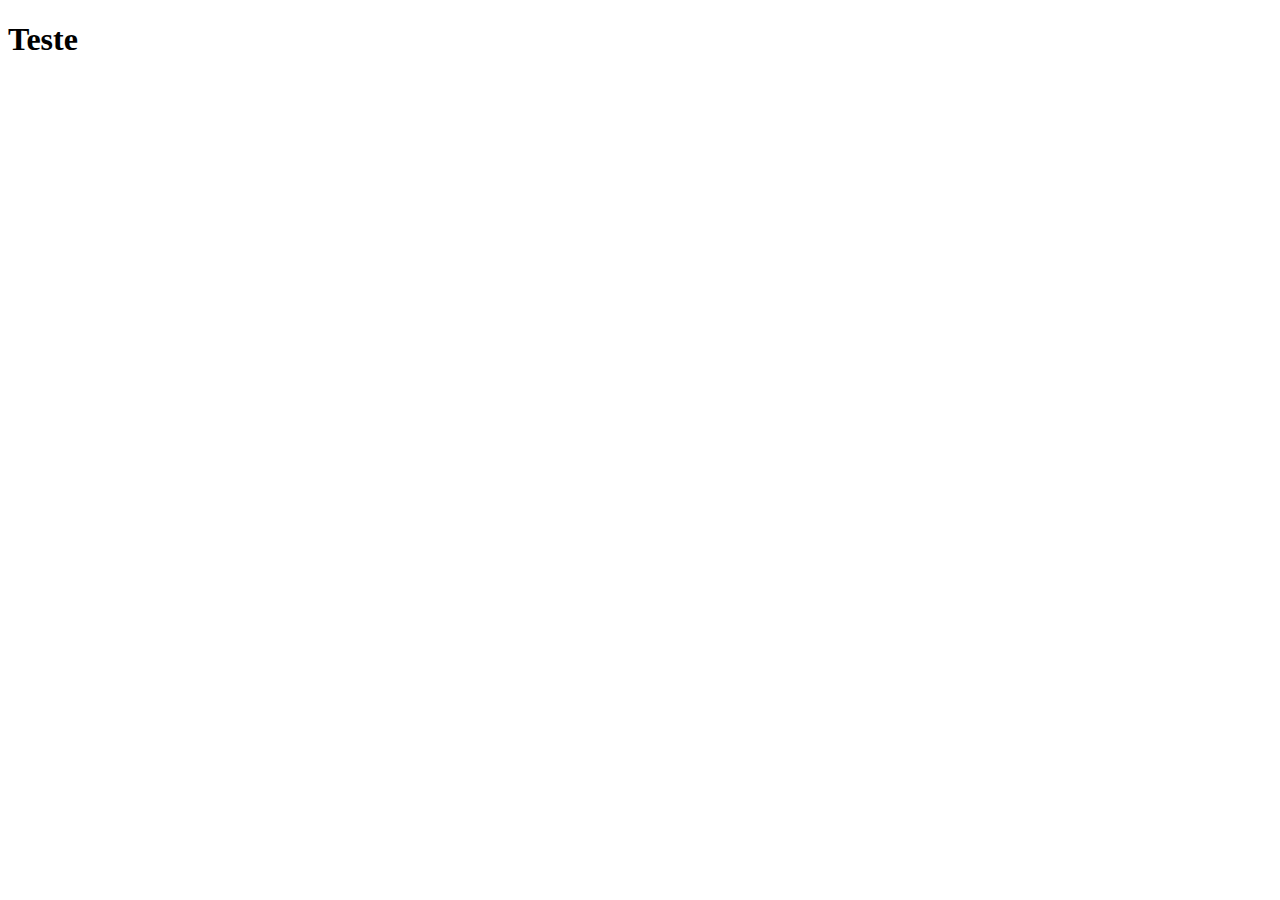
==== index.html @ 9a938329 "Realizado o link com o google fonts e com o arquivo styles.css" ====
<!DOCTYPE html>
<html lang="pt-br">

<head>
    <meta charset="UTF-8">
    <meta http-equiv="X-UA-Compatible" content="IE=edge">
    <meta name="viewport" content="width=device-width, initial-scale=1.0">
    <title>DSViaCEP</title>
    <!--Google fonts-->
    <link rel="preconnect" href="https://fonts.googleapis.com">
    <link rel="preconnect" href="https://fonts.gstatic.com" crossorigin>
    <link href="https://fonts.googleapis.com/css2?family=Open+Sans:wght@400;700&display=swap" rel="stylesheet">
    <!--link do arquivo css-->
    <link rel="stylesheet" href="./css/stylesheet.css">
</head>

<body>
 <h1>Teste</h1>
</body>

</html>
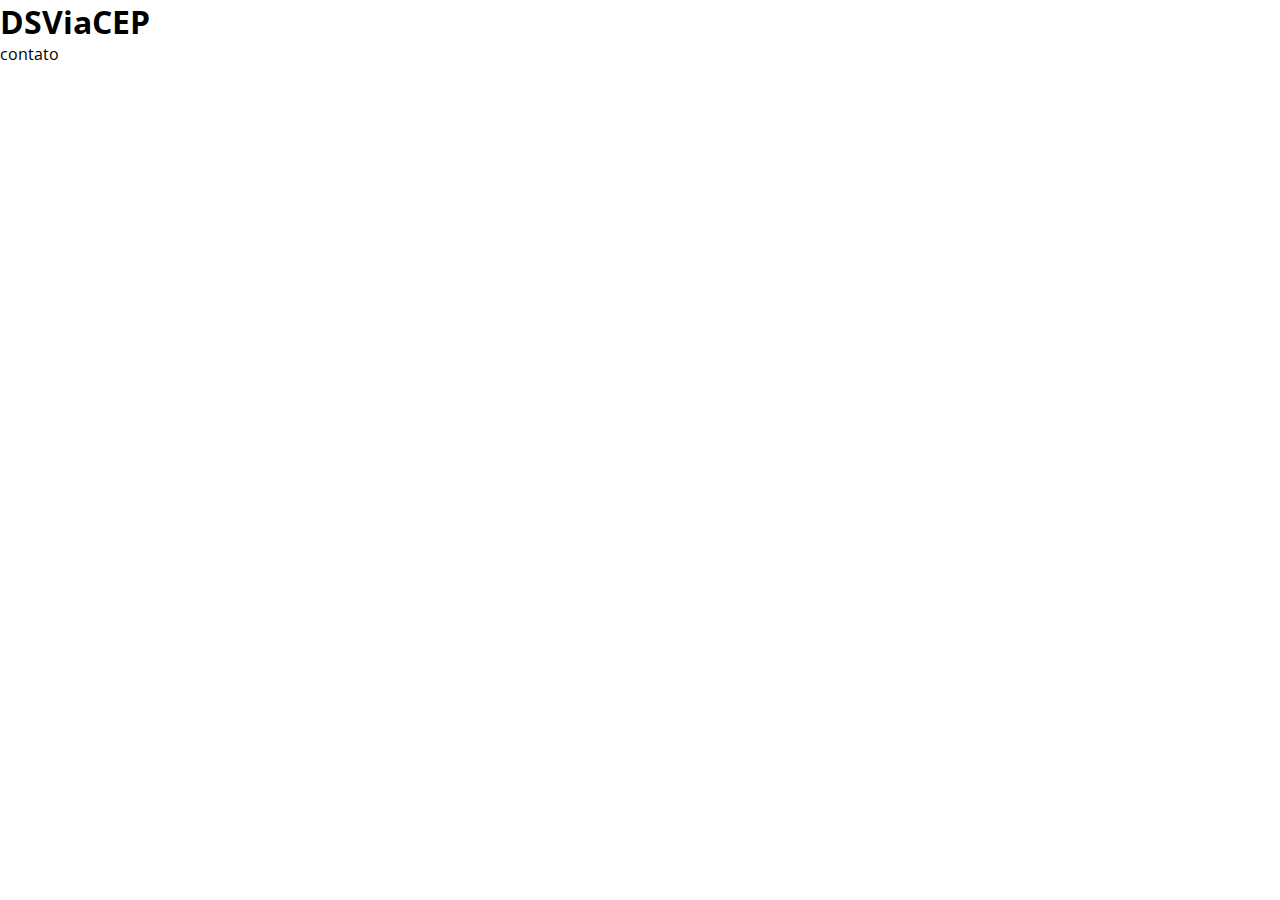
==== commit ac436a97: "Realizado o escopo do nav" ====
--- a/index.html
+++ b/index.html
@@ -6,16 +6,35 @@
     <meta http-equiv="X-UA-Compatible" content="IE=edge">
     <meta name="viewport" content="width=device-width, initial-scale=1.0">
     <title>DSViaCEP</title>
+   <!--link com o BootStrap-->
+   <link rel="stylesheet" href="./bootstrap/css/bootstrap.min.css">
     <!--Google fonts-->
     <link rel="preconnect" href="https://fonts.googleapis.com">
     <link rel="preconnect" href="https://fonts.gstatic.com" crossorigin>
-    <link href="https://fonts.googleapis.com/css2?family=Open+Sans:wght@400;700&display=swap" rel="stylesheet">
+    <link href="https://fonts.googleapis.com/css2?family=Open+Sans:wght@400;700&display=swap" rel="stylesheet">  
     <!--link do arquivo css-->
-    <link rel="stylesheet" href="./css/stylesheet.css">
+    <link rel="stylesheet" href="./css/stylesheet.css">  
 </head>
 
-<body>
- <h1>Teste</h1>
+<body class="bg-dark">
+    <header>
+        <nav>
+            <div class="container-fluid">
+                <div class="row nav-row">
+                    <div class="col-12 text-white d-flex justify-content-around align-items-center">
+                        <h1 class="h1 nav-DSViaCEP">DSViaCEP</h1>
+                        <p class="text-white nav-contato">contato</p>
+                    </div>
+                </div>
+            </div>
+        </nav>
+    </header>
+    <main>
+
+    </main>
+    <footer>
+
+    </footer>
 </body>
 
 </html>--- a/css/stylesheet.css
+++ b/css/stylesheet.css
@@ -0,0 +1,6 @@
+*{
+    box-sizing: border-box;
+    padding: 0;
+    margin: 0;
+    font-family: 'Open Sans', sans-serif;
+}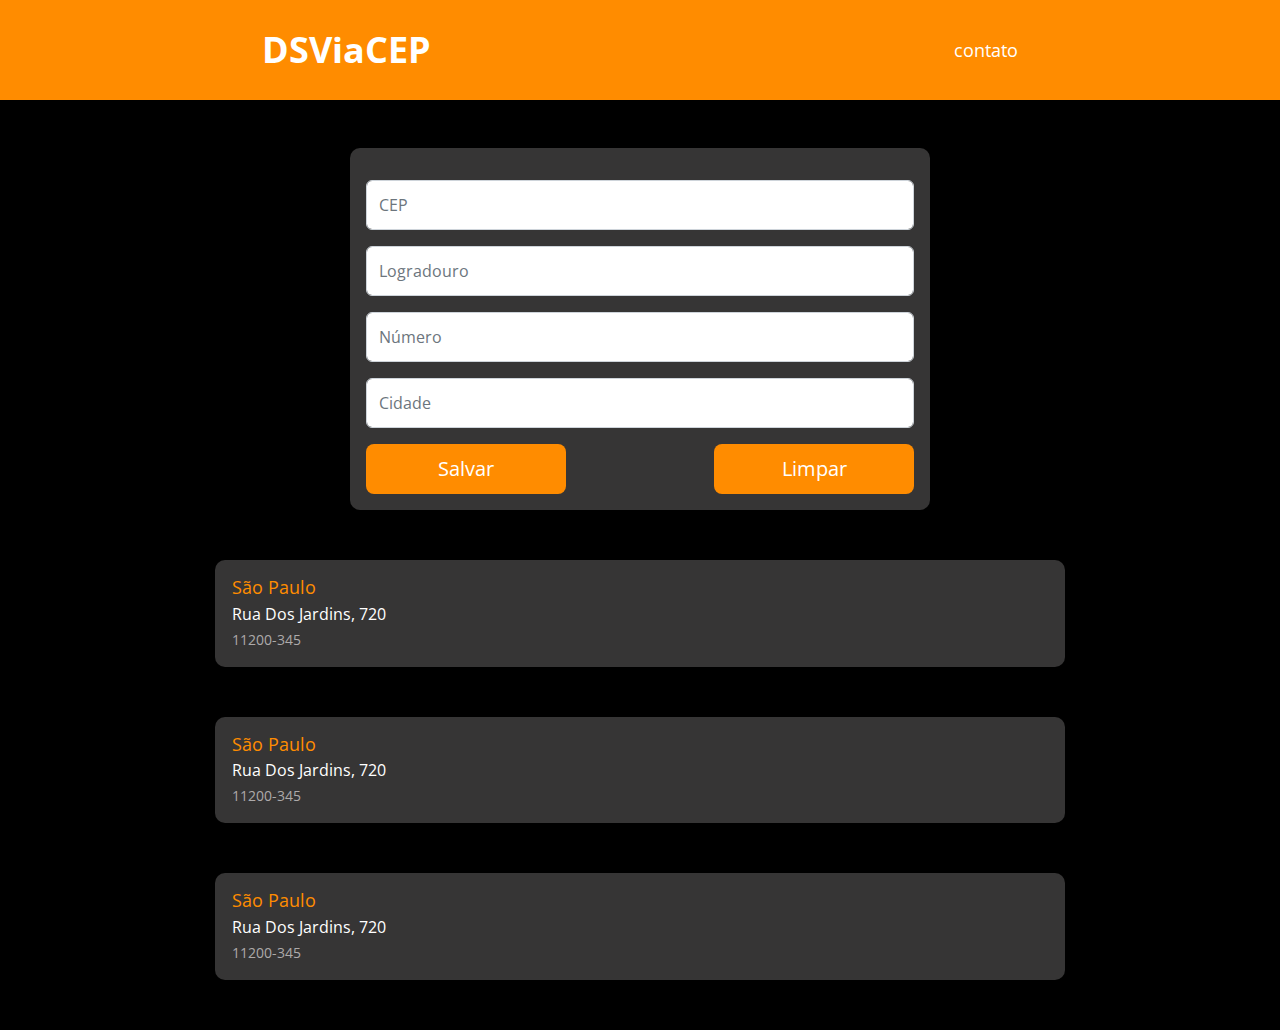
==== commit fd4ba9ca: "Esboço do layout da página index.html finalizado" ====
--- a/index.html
+++ b/index.html
@@ -6,35 +6,85 @@
     <meta http-equiv="X-UA-Compatible" content="IE=edge">
     <meta name="viewport" content="width=device-width, initial-scale=1.0">
     <title>DSViaCEP</title>
-   <!--link com o BootStrap-->
-   <link rel="stylesheet" href="./bootstrap/css/bootstrap.min.css">
+    <!--link com o BootStrap-->
+    <link rel="stylesheet" href="./bootstrap/css/bootstrap.min.css">
     <!--Google fonts-->
     <link rel="preconnect" href="https://fonts.googleapis.com">
     <link rel="preconnect" href="https://fonts.gstatic.com" crossorigin>
-    <link href="https://fonts.googleapis.com/css2?family=Open+Sans:wght@400;700&display=swap" rel="stylesheet">  
+    <link href="https://fonts.googleapis.com/css2?family=Open+Sans:wght@400;700&display=swap" rel="stylesheet">
     <!--link do arquivo css-->
-    <link rel="stylesheet" href="./css/stylesheet.css">  
+    <link rel="stylesheet" href="./css/stylesheet.css">
 </head>
 
-<body class="bg-dark">
+<body>
     <header>
-        <nav>
-            <div class="container-fluid">
-                <div class="row nav-row">
-                    <div class="col-12 text-white d-flex justify-content-around align-items-center">
-                        <h1 class="h1 nav-DSViaCEP">DSViaCEP</h1>
-                        <p class="text-white nav-contato">contato</p>
+        <ul class="nav nav-row justify-content-around text-white align-items-center">
+            <li class="nav-item">
+                <h1 class="nav-DSViaCEP">DSViaCEP</h1>
+            </li>
+            <li class="nav-item">
+                <p class="nav-contato">contato</p>
+            </li>
+        </ul>
+    </header>
+    <!--main-->
+    <main>
+        <section>
+            <div class="container container-formulario mt-5 p-3">
+                <div class="row">
+                    <div class="col-sm">
+                        <form class="form" action="">
+                            <input class="form-control mt-3" type="text" name="" id="" placeholder="CEP">
+                            <input class="form-control mt-3" type="text" name="" id="" placeholder="Logradouro">
+                            <input class="form-control mt-3" type="text" name="" id="" placeholder="Número">
+                            <input class="form-control mt-3" type="text" name="" id="" placeholder="Cidade">
+                            <div class="d-flex justify-content-between mt-3">
+                                <input class="btn text-white btn-lg botao-formulario" type="button" value="Salvar">
+                                <input class="btn text-white btn-lg botao-formulario" type="button" value="Limpar">
+                            </div>
+                        </form>
                     </div>
                 </div>
             </div>
-        </nav>
-    </header>
-    <main>
+        </section>
 
+        <section>
+            <div class="container container-result">
+                <div class="row">
+                    <div class="col-sm">
+                        <h2 class="h2-cidade">São Paulo</h2>
+                        <p class="paragrafo-rua">Rua Dos Jardins, 720</p>
+                        <p class="paragrafo-cep">11200-345</p>
+                    </div>
+                </div>
+            </div>
+        </section>
+
+        <section>
+            <div class="container container-result">
+                <div class="row">
+                    <div class="col-sm">
+                        <h2 class="h2-cidade">São Paulo</h2>
+                        <p class="paragrafo-rua">Rua Dos Jardins, 720</p>
+                        <p class="paragrafo-cep">11200-345</p>
+                    </div>
+                </div>
+            </div>
+        </section>
+
+        <section>
+            <div class="container container-result">
+                <div class="row">
+                    <div class="col-sm">
+                        <h2 class="h2-cidade">São Paulo</h2>
+                        <p class="paragrafo-rua">Rua Dos Jardins, 720</p>
+                        <p class="paragrafo-cep">11200-345</p>
+                    </div>
+                </div>
+            </div>
+        </section>
+        
     </main>
-    <footer>
-
-    </footer>
 </body>
 
 </html>--- a/css/stylesheet.css
+++ b/css/stylesheet.css
@@ -3,4 +3,77 @@
     padding: 0;
     margin: 0;
     font-family: 'Open Sans', sans-serif;
+    
+}
+body{
+    background-color: black;
+}
+
+input{
+    height: 50px;
+}
+
+.nav-row{
+    background: #ff8c00;
+    height: 100px;   
+}
+
+.nav-DSViaCEP{
+    font-weight: 700;
+    margin: 0;
+    font-size: 36px;  
+}
+.nav-contato{
+    font-weight: 400;
+    margin: 0;
+    font-size: 18px;
+}
+
+.container-formulario{
+    background: #363535;
+    width: 580px;
+    border-radius: 10px;
+    margin-bottom: 50px;
+}
+
+.botao-formulario{
+    background: #ff8c00;
+    width: 200px;
+}
+.container-result{
+    background: #363535;
+    width: 850px;
+    border-radius: 10px;
+    margin-top:25px;
+    margin-bottom: 50px;
+
+}
+
+.h2-cidade{
+    color: #ff8c00;
+    font-weight: 400;
+    font-size: 18px;
+    padding: 0px;
+    margin: 0px;
+    padding-left: 5px;
+    margin-top: 17px;
+}
+.paragrafo-rua{
+    color: #ffffff;
+    font-weight: 400;
+    font-size: 16px;
+    padding: 0px;
+    margin: 0px;
+    padding-left: 5px;
+    margin-top: 3px;
+}
+.paragrafo-cep{
+    color: #adaaaa;
+    font-weight: 400;
+    font-size: 14px;
+    padding: 0px;
+    margin: 0px;
+    padding-left: 5px;
+    margin-top: 3px;
+    margin-bottom: 17px;
 }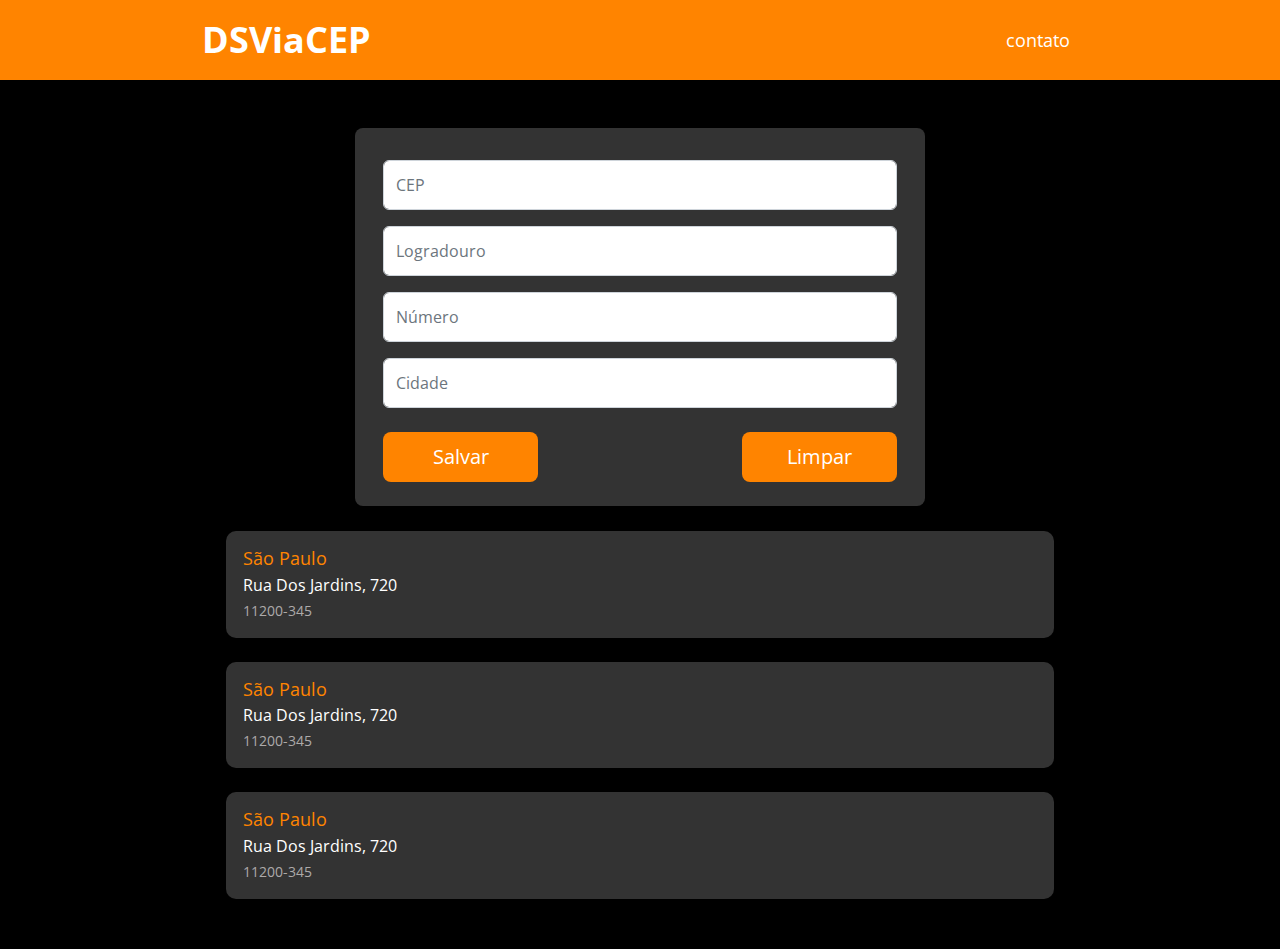
==== commit 03b2af0a: "Atualização dos arquivos index e styleshett com relação a responsividade" ====
--- a/index.html
+++ b/index.html
@@ -18,29 +18,36 @@
 
 <body>
     <header>
-        <ul class="nav nav-row justify-content-around text-white align-items-center">
-            <li class="nav-item">
-                <h1 class="nav-DSViaCEP">DSViaCEP</h1>
-            </li>
-            <li class="nav-item">
-                <p class="nav-contato">contato</p>
-            </li>
-        </ul>
+        <nav class="navbar navbar-expand-lg nav-container">
+            <div class="container nav-row">
+                <h1 class="navbar-brand nav-DSViaCEP">DSViaCEP</h1>
+                <ul class="navbar-nav">
+                    <li class="nav-item ">
+                        <a class="nav-link active nav-contato text-white">contato</a>
+                    </li>
+                </ul>
+            </div>
+        </nav>
     </header>
     <!--main-->
     <main>
         <section>
-            <div class="container container-formulario mt-5 p-3">
-                <div class="row">
-                    <div class="col-sm">
-                        <form class="form" action="">
-                            <input class="form-control mt-3" type="text" name="" id="" placeholder="CEP">
-                            <input class="form-control mt-3" type="text" name="" id="" placeholder="Logradouro">
-                            <input class="form-control mt-3" type="text" name="" id="" placeholder="Número">
-                            <input class="form-control mt-3" type="text" name="" id="" placeholder="Cidade">
-                            <div class="d-flex justify-content-between mt-3">
-                                <input class="btn text-white btn-lg botao-formulario" type="button" value="Salvar">
-                                <input class="btn text-white btn-lg botao-formulario" type="button" value="Limpar">
+            <div class="container">
+                <div class="row d-flex justify-content-center">
+                    <div class="col-6 form-section mt-5">
+                        <form class="form p-3" action="" name="newAddress">
+                            <input class="form-control mt-3" type="text" name="cep" id="cep" placeholder="CEP">
+                            <input class="form-control mt-3" type="text" name="logradouro" id="logradouro"
+                                placeholder="Logradouro">
+                            <input class="form-control mt-3" type="text" name="numero" id="numero" placeholder="Número">
+                            <input class="form-control mt-3" type="text" name="cidade" id="cidade" placeholder="Cidade">
+                            <div class="row mt-4 justify-content-between">
+                                <div class="col-lg-4 col-md-6 d-flex justify-content-center mb-2">
+                                    <input class="btn text-white btn-lg botao-formulario" type="button" value="Salvar">
+                                </div>
+                                <div class="col-lg-4 col-md-6 d-flex justify-content-center">
+                                    <input class="btn text-white btn-lg botao-formulario" type="button" value="Limpar">
+                                </div>
                             </div>
                         </form>
                     </div>
@@ -49,41 +56,32 @@
         </section>
 
         <section>
-            <div class="container container-result">
-                <div class="row">
+            <div class="container form-list">
+                <div class="row m-4 mb-4 form-row">
                     <div class="col-sm">
-                        <h2 class="h2-cidade">São Paulo</h2>
+                        <h3 class="h3-cidade">São Paulo</h3>
+                        <p class="paragrafo-rua">Rua Dos Jardins, 720</p>
+                        <p class="paragrafo-cep">11200-345</p>
+                    </div>
+                </div>
+
+                <div class="row m-4 mb-4 form-row">
+                    <div class="col-sm">
+                        <h3 class="h3-cidade">São Paulo</h3>
+                        <p class="paragrafo-rua">Rua Dos Jardins, 720</p>
+                        <p class="paragrafo-cep">11200-345</p>
+                    </div>
+                </div>
+
+                <div class="row m-4 mb-4 form-row">
+                    <div class="col-sm">
+                        <h3 class="h3-cidade">São Paulo</h3>
                         <p class="paragrafo-rua">Rua Dos Jardins, 720</p>
                         <p class="paragrafo-cep">11200-345</p>
                     </div>
                 </div>
             </div>
         </section>
-
-        <section>
-            <div class="container container-result">
-                <div class="row">
-                    <div class="col-sm">
-                        <h2 class="h2-cidade">São Paulo</h2>
-                        <p class="paragrafo-rua">Rua Dos Jardins, 720</p>
-                        <p class="paragrafo-cep">11200-345</p>
-                    </div>
-                </div>
-            </div>
-        </section>
-
-        <section>
-            <div class="container container-result">
-                <div class="row">
-                    <div class="col-sm">
-                        <h2 class="h2-cidade">São Paulo</h2>
-                        <p class="paragrafo-rua">Rua Dos Jardins, 720</p>
-                        <p class="paragrafo-cep">11200-345</p>
-                    </div>
-                </div>
-            </div>
-        </section>
-        
     </main>
 </body>
 
--- a/css/stylesheet.css
+++ b/css/stylesheet.css
@@ -13,14 +13,19 @@
     height: 50px;
 }
 
+.nav-container{
+    height: 80px;
+    background: #ff8400;   
+}
 .nav-row{
-    background: #ff8c00;
-    height: 100px;   
+    width: 100%;
+    max-width: 900px;  
 }
 
 .nav-DSViaCEP{
+    color: white;
     font-weight: 700;
-    margin: 0;
+    margin: 0px;
     font-size: 36px;  
 }
 .nav-contato{
@@ -29,28 +34,29 @@
     font-size: 18px;
 }
 
-.container-formulario{
-    background: #363535;
-    width: 580px;
-    border-radius: 10px;
+.form-section{
+    background: #333;
+    border-radius: 8px;
+}
+
+.botao-formulario{
+    background: #ff8400;
+    width: 100%;
+    max-width: 200px;    
+}
+.form-list{
+    max-width: 900px;
+    margin-top:25px;
     margin-bottom: 50px;
 }
 
-.botao-formulario{
-    background: #ff8c00;
-    width: 200px;
-}
-.container-result{
-    background: #363535;
-    width: 850px;
-    border-radius: 10px;
-    margin-top:25px;
-    margin-bottom: 50px;
-
+.form-row{
+    background: #333;
+    border-radius: 10px; 
 }
 
-.h2-cidade{
-    color: #ff8c00;
+.h3-cidade{
+    color: #ff8400;
     font-weight: 400;
     font-size: 18px;
     padding: 0px;
@@ -76,4 +82,4 @@
     padding-left: 5px;
     margin-top: 3px;
     margin-bottom: 17px;
-}+}
